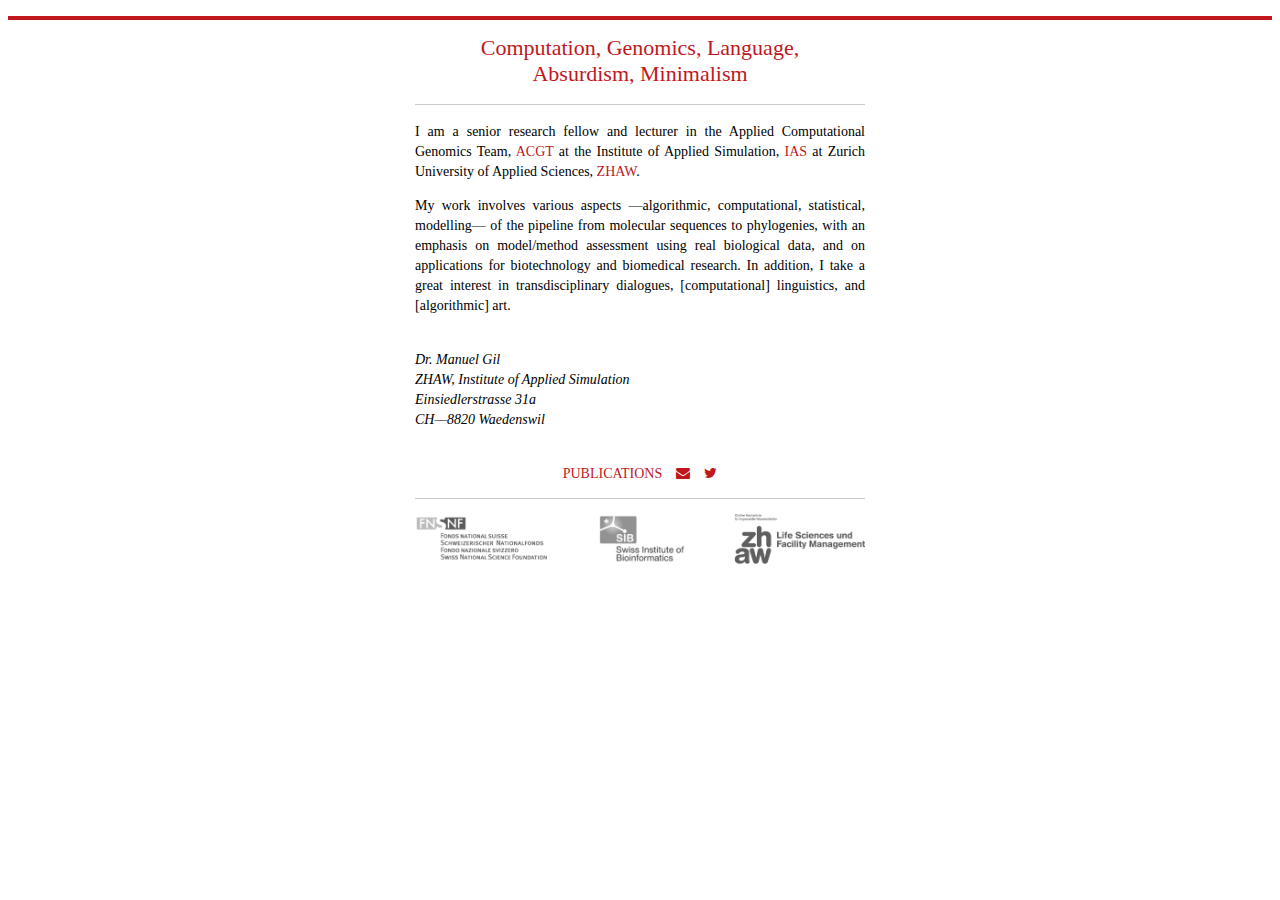
==== index.htm @ 58a8cc4e "bla" ====
<!DOCTYPE html>
<!-- saved from url=(0025)http://mgilsci.github.io/ -->
<html><head><meta http-equiv="Content-Type" content="text/html; charset=UTF-8">
  <title>Homepage of Dr. Manuel Gil</title>
  <link href="http://netdna.bootstrapcdn.com/font-awesome/4.0.3/css/font-awesome.css" rel="stylesheet">
  <link rel="stylesheet" type="text/css" href="./mgilsci.css">
</head>

<body><hrtop>

<div class="bookpage">

<h1>Computation, Genomics, Language, <br> Absurdism, Minimalism</h1>

<hr>

<p>
  I am a senior research fellow and lecturer in the Applied Computational
  Genomics Team, 
  <a href="https://www.zhaw.ch/en/lsfm/institutes-centres/ias-institute-of-applied-simulation/research-development/predictive-bio-inspired-modeling/computational-genomics/">ACGT</a>
  at the Institute of Applied Simulation,
  <a href="http://www.ias.zhaw.ch/">IAS</a>
  at Zurich University of Applied Sciences,
  <a href="http://www.zhaw.ch/">ZHAW</a>.
</p>
<p>
  My work involves various aspects &mdash;algorithmic, computational, statistical,
  modelling&mdash; of the pipeline from molecular sequences to phylogenies, with
  an emphasis on model/method assessment using real biological data, and on
  applications for biotechnology and biomedical research. In addition, I 
  take a great interest in transdisciplinary dialogues, [computational] linguistics, and [algorithmic] art.
</p>

<p class="italic">
<!--
<img border="10"  src="pho.png" align="right" height="90" style="border-color:white">
-->
<br>
Dr. Manuel Gil<br>
ZHAW, Institute of Applied Simulation<br>
Einsiedlerstrasse 31a<br>
CH&mdash;8820 Waedenswil<br>
<br>
</p>

<div id="menu">
<a href="http://scholar.google.com/citations?user=RkVKyEoAAAAJ">PUBLICATIONS</a>
&nbsp;&nbsp;
<a class="button" href="mailto:manuel.gil.sci@gmail.com"><i class="fa fa-envelope"></i></a>
&nbsp;&nbsp;
<a class="button" href="http://twitter.com/mgilsci"><i class="fa fa-twitter"></i></a>
<hr>
<img border="0" src="./logos.png" style="width:100%">
</div>



  
</div></hrtop></body></html>
---- mgilsci.css ----
h1 {
	font-family: 'Goudy Old Style', 'Palatino Linotype', 'Garamond', serif;
	font-size: 22px;
	font-style: normal;
	font-variant: normal;
	font-weight: 500;
	line-height: 26.4px;
        text-align: center;
        color:#c0171d
}

p {
	font-family: 'Goudy Old Style', 'Palatino Linotype', 'Garamond', serif;
	font-size: 14px;
	font-style: normal;
	font-variant: normal;
	font-weight: 400;
	line-height: 20px;
        text-align:justify;
}

p.italic {
	font-family: 'Goudy Old Style', 'Palatino Linotype', 'Garamond', serif;
	font-size: 14px;
	font-style: italic;
	font-variant: normal;
	font-weight: 400;
	line-height: 20px;
        text-align:justify;
}

#menu {
	font-family: 'Goudy Old Style', 'Palatino Linotype', 'Garamond', serif;
	font-size: 14px;
	font-style: normal;
	font-variant: normal;
	font-weight: 400;
	line-height: 20px;
        text-align:center;
}



hrtop {
    display: block;
    height: 2px;
    border: 0;
    border-top: 4px solid #ccc;
    margin: 1em 0;
    padding: 0;
    border-color: #c0171d;
}

hr {
    display: block;
    height: 1px;
    border: 0;
    border-top: 1px solid #ccc;
    margin: 1em 0;
    padding: 0;
    /* border-color: #c0171d; */ 
}

a:link {
    color: #c0171d;
    text-decoration: none;

}

a:visited {
    color: #c0171d;
    text-decoration: none;
}


div.bookpage { width:450px; margin:auto; }
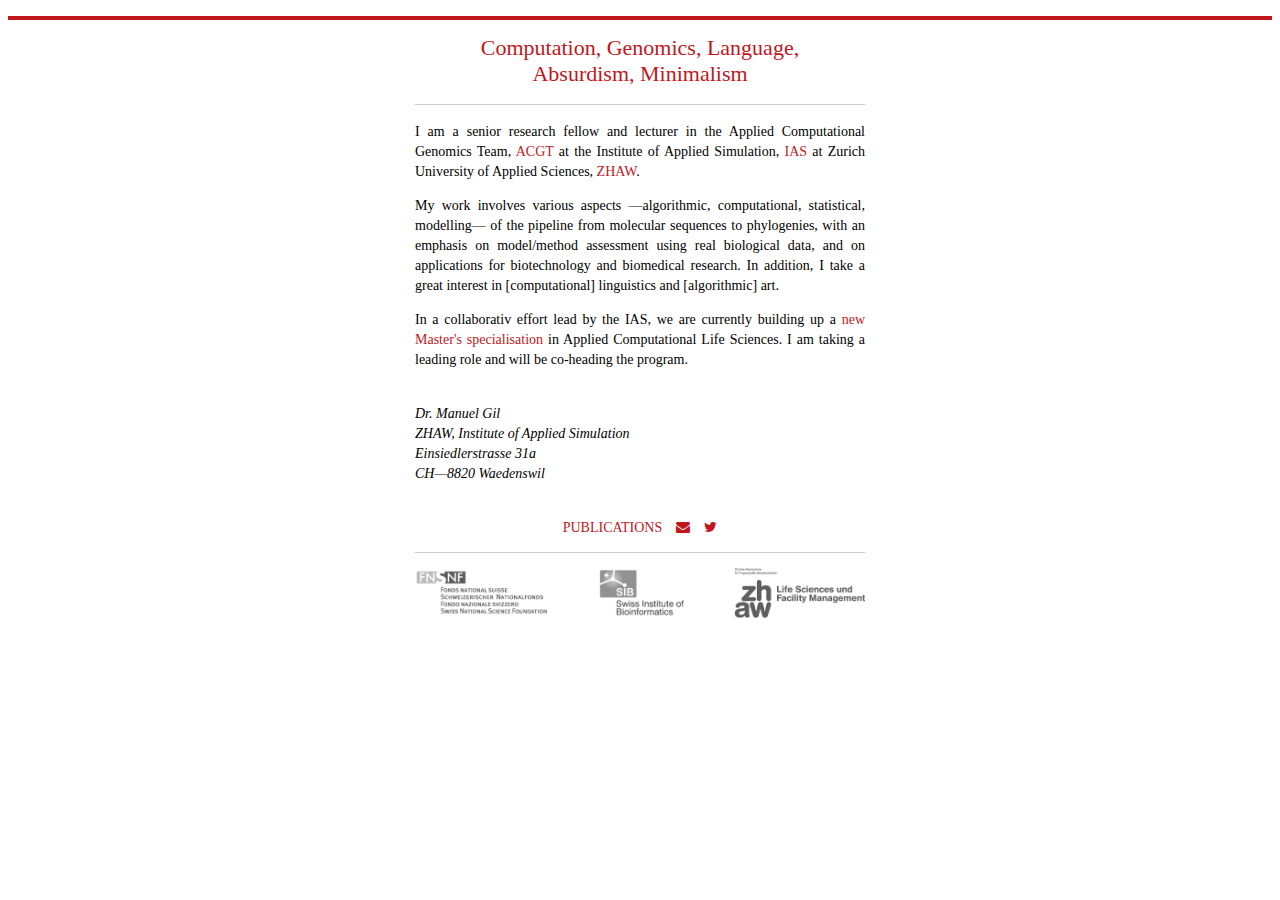
==== commit 8b6c8f56: "Added ACLS" ====
--- a/index.htm
+++ b/index.htm
@@ -28,7 +28,13 @@
   modelling&mdash; of the pipeline from molecular sequences to phylogenies, with
   an emphasis on model/method assessment using real biological data, and on
   applications for biotechnology and biomedical research. In addition, I 
-  take a great interest in transdisciplinary dialogues, [computational] linguistics, and [algorithmic] art.
+  take a great interest in [computational] linguistics and [algorithmic] art.
+</p>
+<p>
+  In a collaborativ effort lead by the IAS, we are currently building up a
+  <a href="ACLSInternationalFlyer.pdf">new Master's specialisation</a>
+  in Applied Computational Life Sciences. I am taking a leading role and will be co-heading the
+  program.
 </p>
 
 <p class="italic">
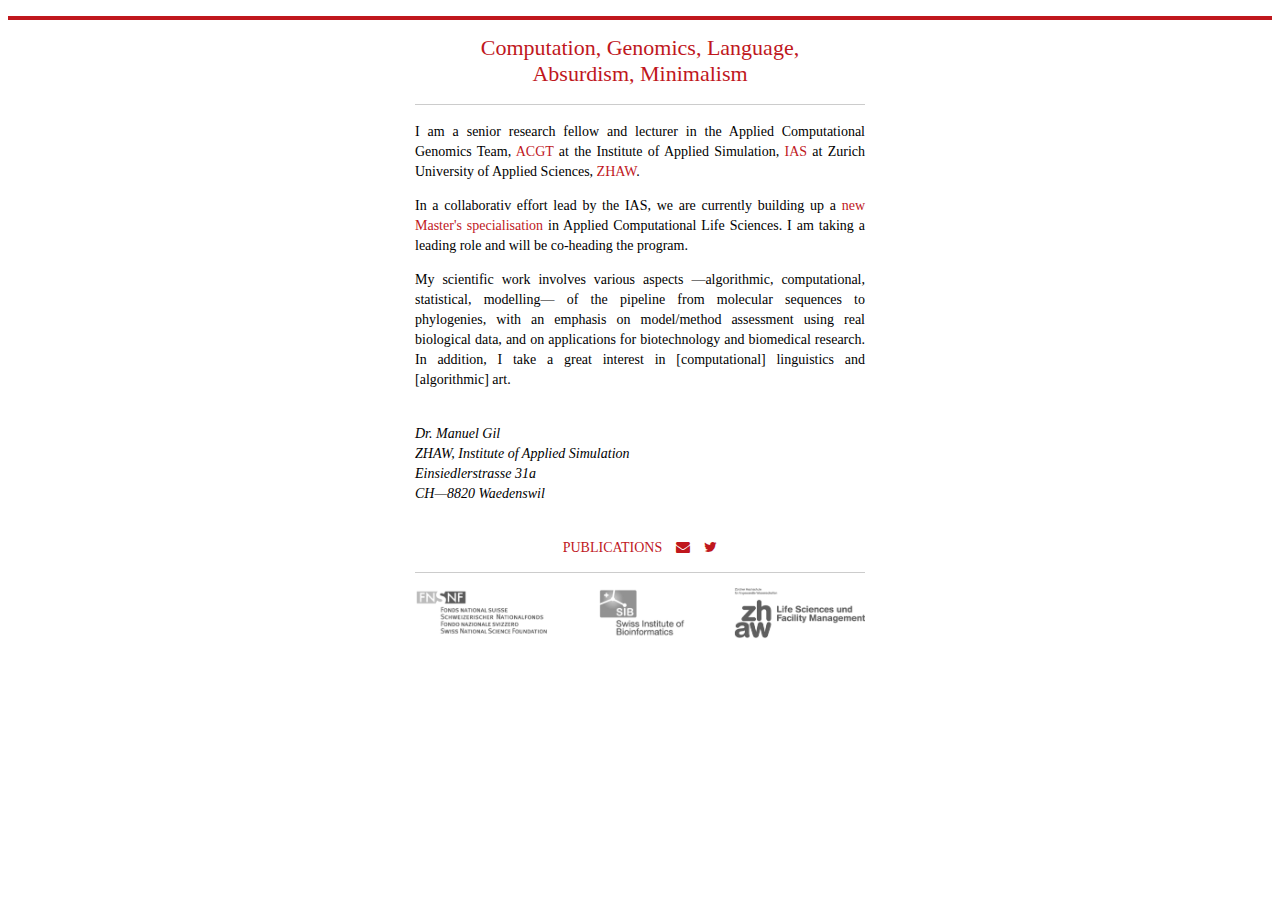
==== commit 363a9dee: "ACLS redux" ====
--- a/index.htm
+++ b/index.htm
@@ -24,17 +24,17 @@
   <a href="http://www.zhaw.ch/">ZHAW</a>.
 </p>
 <p>
-  My work involves various aspects &mdash;algorithmic, computational, statistical,
+  In a collaborativ effort lead by the IAS, we are currently building up a
+  <a href="ACLSInternationalFlyer.pdf">new Master's specialisation</a>
+  in Applied Computational Life Sciences. I am taking a leading role and will be co-heading the
+  program.
+</p>
+<p>
+  My scientific work involves various aspects &mdash;algorithmic, computational, statistical,
   modelling&mdash; of the pipeline from molecular sequences to phylogenies, with
   an emphasis on model/method assessment using real biological data, and on
   applications for biotechnology and biomedical research. In addition, I 
   take a great interest in [computational] linguistics and [algorithmic] art.
-</p>
-<p>
-  In a collaborativ effort lead by the IAS, we are currently building up a
-  <a href="ACLSInternationalFlyer.pdf">new Master's specialisation</a>
-  in Applied Computational Life Sciences. I am taking a leading role and will be co-heading the
-  program.
 </p>
 
 <p class="italic">
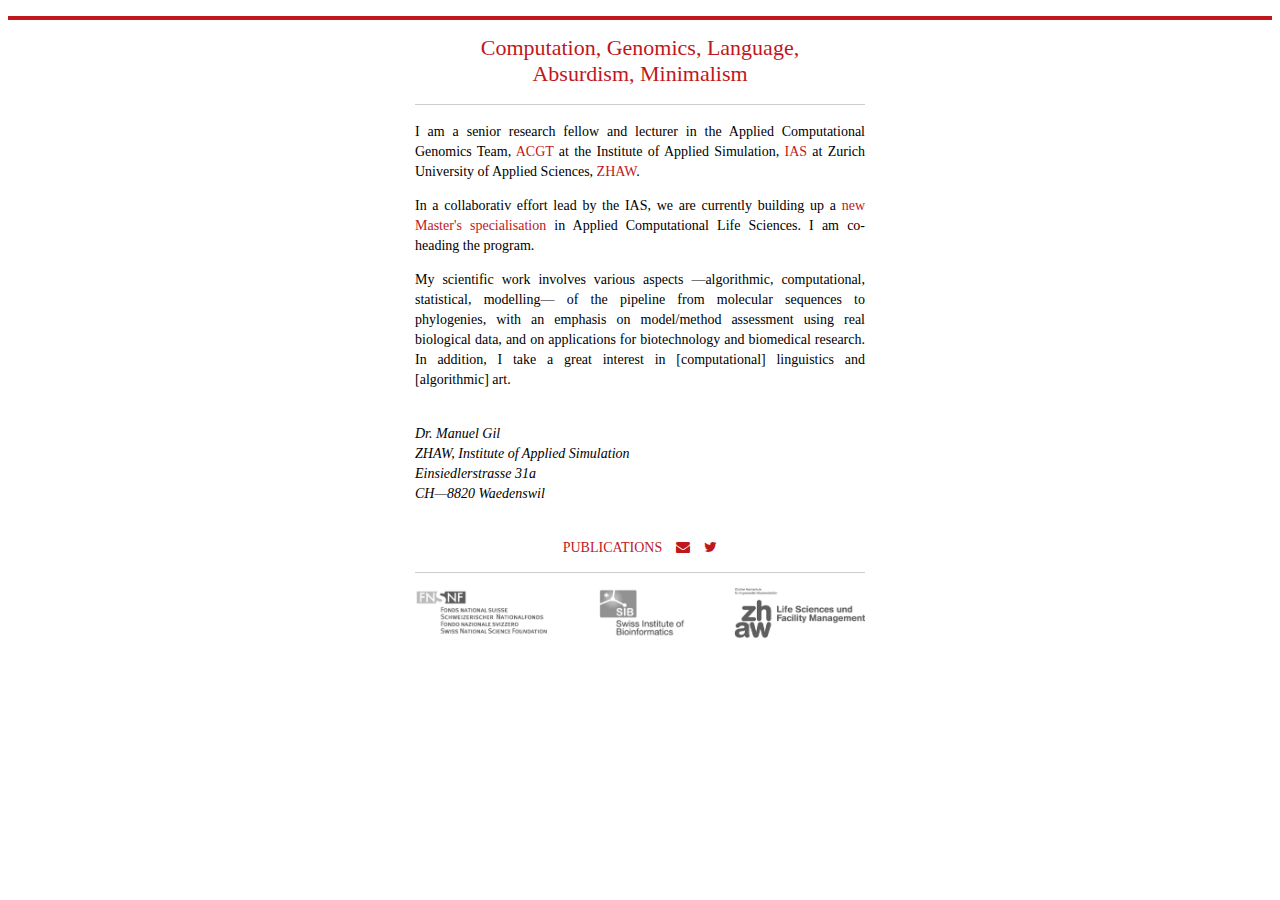
==== commit 2f15c11d: "ACLS again" ====
--- a/index.htm
+++ b/index.htm
@@ -26,7 +26,7 @@
 <p>
   In a collaborativ effort lead by the IAS, we are currently building up a
   <a href="ACLSInternationalFlyer.pdf">new Master's specialisation</a>
-  in Applied Computational Life Sciences. I am taking a leading role and will be co-heading the
+  in Applied Computational Life Sciences. I am co-heading the
   program.
 </p>
 <p>
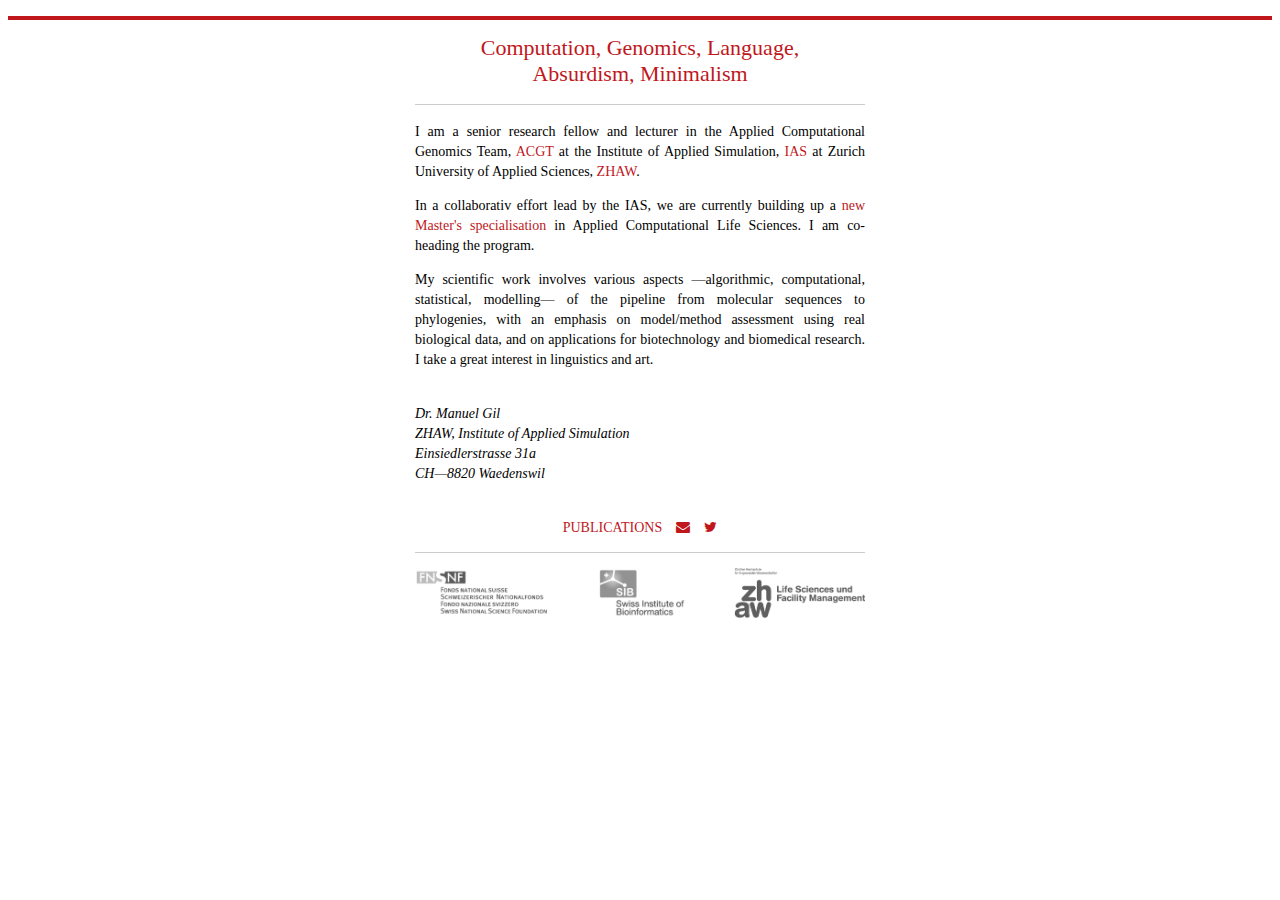
==== commit 7e89e95f: "less" ====
--- a/index.htm
+++ b/index.htm
@@ -33,8 +33,8 @@
   My scientific work involves various aspects &mdash;algorithmic, computational, statistical,
   modelling&mdash; of the pipeline from molecular sequences to phylogenies, with
   an emphasis on model/method assessment using real biological data, and on
-  applications for biotechnology and biomedical research. In addition, I 
-  take a great interest in [computational] linguistics and [algorithmic] art.
+  applications for biotechnology and biomedical research. I 
+  take a great interest in linguistics and art.
 </p>
 
 <p class="italic">
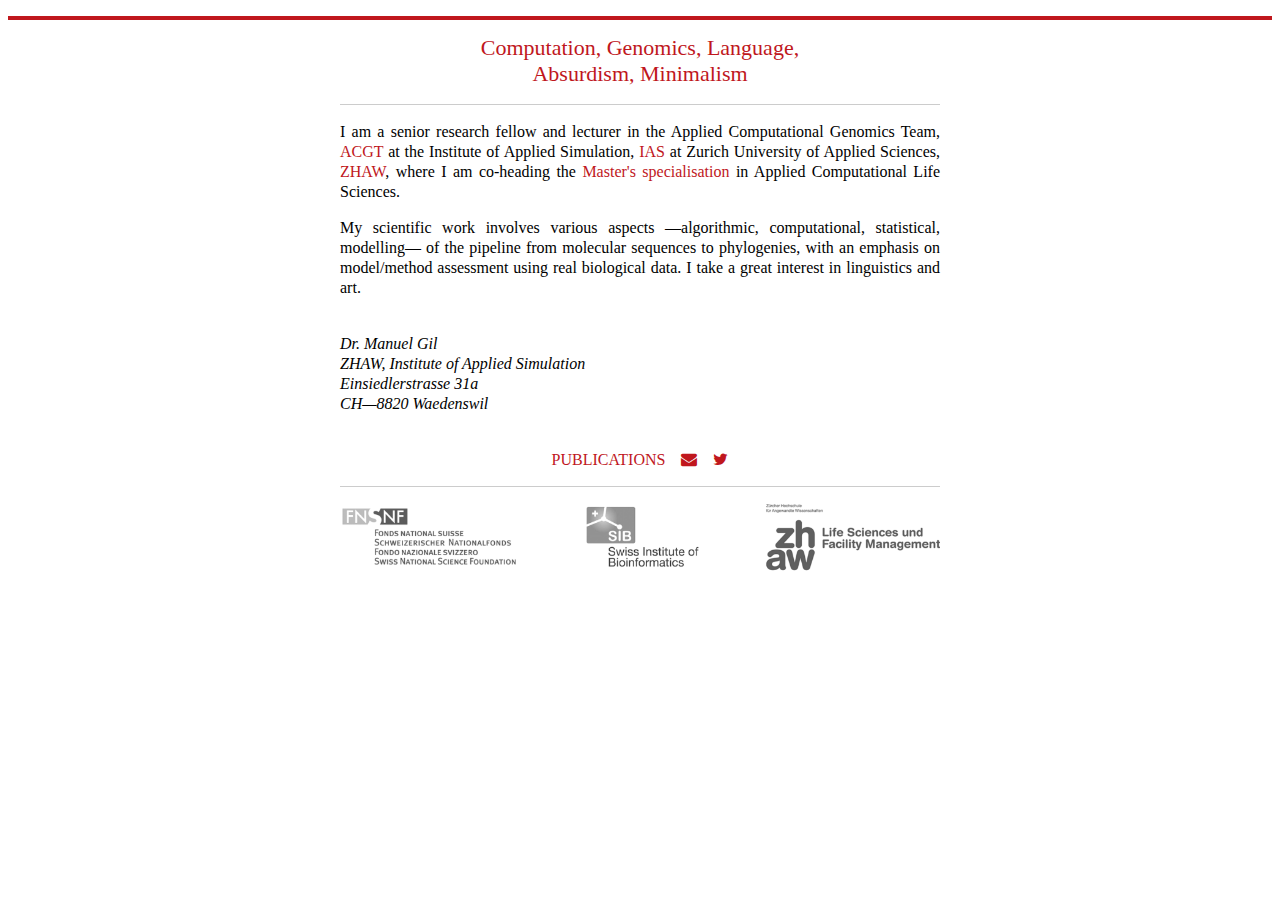
==== commit 0b1837c4: "Updated profile" ====
--- a/index.htm
+++ b/index.htm
@@ -17,23 +17,17 @@
 <p>
   I am a senior research fellow and lecturer in the Applied Computational
   Genomics Team, 
-  <a href="https://www.zhaw.ch/en/lsfm/institutes-centres/ias-institute-of-applied-simulation/research-development/predictive-bio-inspired-modeling/computational-genomics/">ACGT</a>
+  <a href="https://www.zhaw.ch/de/lsfm/institute-zentren/ias/forschung/computational-genomics/">ACGT</a>
   at the Institute of Applied Simulation,
   <a href="http://www.ias.zhaw.ch/">IAS</a>
   at Zurich University of Applied Sciences,
-  <a href="http://www.zhaw.ch/">ZHAW</a>.
-</p>
-<p>
-  In a collaborativ effort lead by the IAS, we are currently building up a
-  <a href="ACLSInternationalFlyer.pdf">new Master's specialisation</a>
-  in Applied Computational Life Sciences. I am co-heading the
-  program.
+  <a href="http://www.zhaw.ch/">ZHAW</a>, where I am co-heading the <a href="ACLSInternationalFlyer.pdf"> Master's specialisation</a>
+  in Applied Computational Life Sciences.
 </p>
 <p>
   My scientific work involves various aspects &mdash;algorithmic, computational, statistical,
   modelling&mdash; of the pipeline from molecular sequences to phylogenies, with
-  an emphasis on model/method assessment using real biological data, and on
-  applications for biotechnology and biomedical research. I 
+  an emphasis on model/method assessment using real biological data. I 
   take a great interest in linguistics and art.
 </p>
 
--- a/mgilsci.css
+++ b/mgilsci.css
@@ -12,7 +12,7 @@
 
 p {
 	font-family: 'Goudy Old Style', 'Palatino Linotype', 'Garamond', serif;
-	font-size: 14px;
+	font-size: 16px;
 	font-style: normal;
 	font-variant: normal;
 	font-weight: 400;
@@ -22,7 +22,7 @@
 
 p.italic {
 	font-family: 'Goudy Old Style', 'Palatino Linotype', 'Garamond', serif;
-	font-size: 14px;
+	font-size: 16px;
 	font-style: italic;
 	font-variant: normal;
 	font-weight: 400;
@@ -32,7 +32,7 @@
 
 #menu {
 	font-family: 'Goudy Old Style', 'Palatino Linotype', 'Garamond', serif;
-	font-size: 14px;
+	font-size: 16px;
 	font-style: normal;
 	font-variant: normal;
 	font-weight: 400;
@@ -74,4 +74,4 @@
 }
 
 
-div.bookpage { width:450px; margin:auto; }
+div.bookpage { width:600px; margin:auto; }
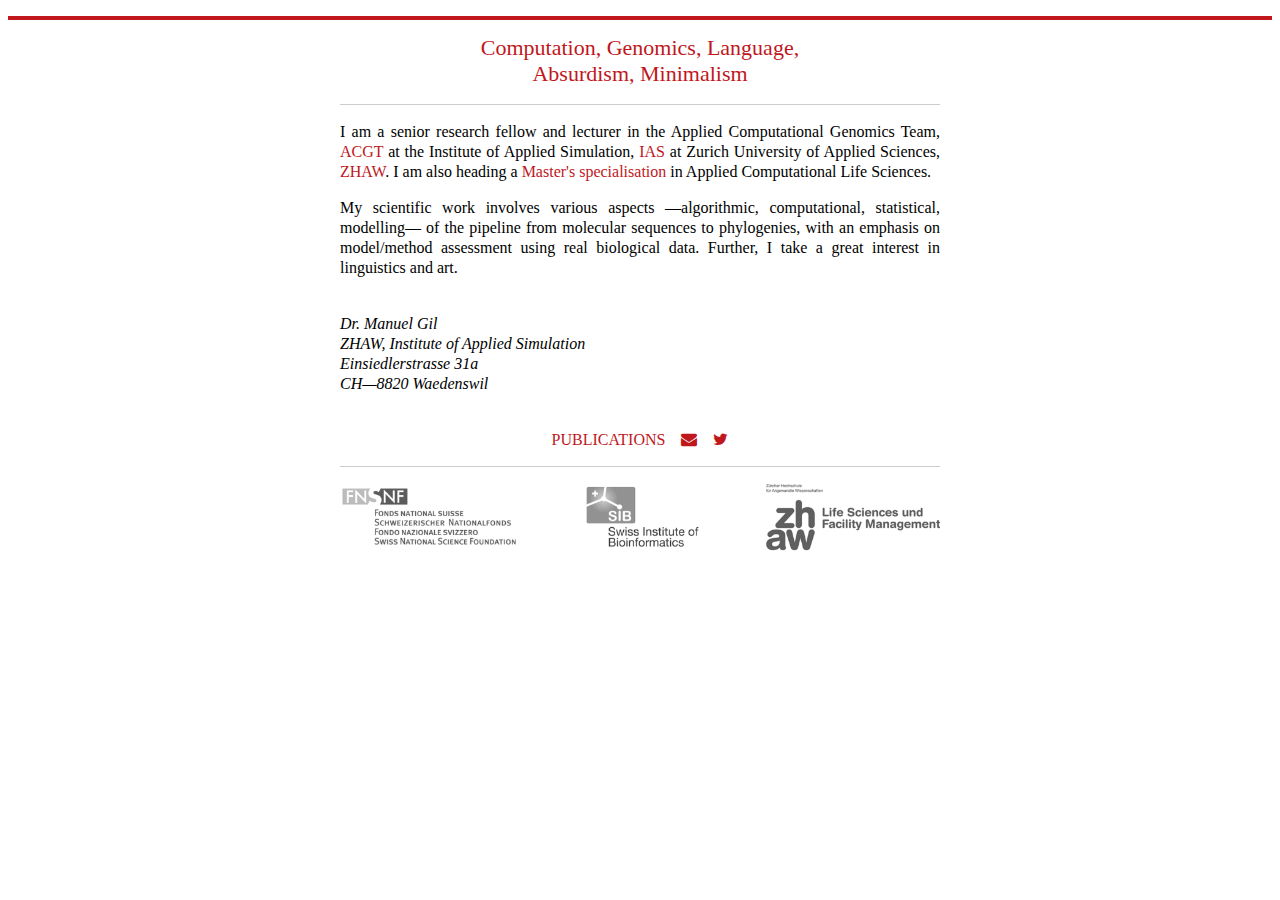
==== commit 1df34e92: "adapt" ====
--- a/index.htm
+++ b/index.htm
@@ -21,13 +21,13 @@
   at the Institute of Applied Simulation,
   <a href="http://www.ias.zhaw.ch/">IAS</a>
   at Zurich University of Applied Sciences,
-  <a href="http://www.zhaw.ch/">ZHAW</a>, where I am co-heading the <a href="ACLSInternationalFlyer.pdf"> Master's specialisation</a>
+  <a href="http://www.zhaw.ch/">ZHAW</a>. I am also heading a <a href="ACLSInternationalFlyer.pdf"> Master's specialisation</a>
   in Applied Computational Life Sciences.
 </p>
 <p>
   My scientific work involves various aspects &mdash;algorithmic, computational, statistical,
   modelling&mdash; of the pipeline from molecular sequences to phylogenies, with
-  an emphasis on model/method assessment using real biological data. I 
+  an emphasis on model/method assessment using real biological data. Further, I 
   take a great interest in linguistics and art.
 </p>
 
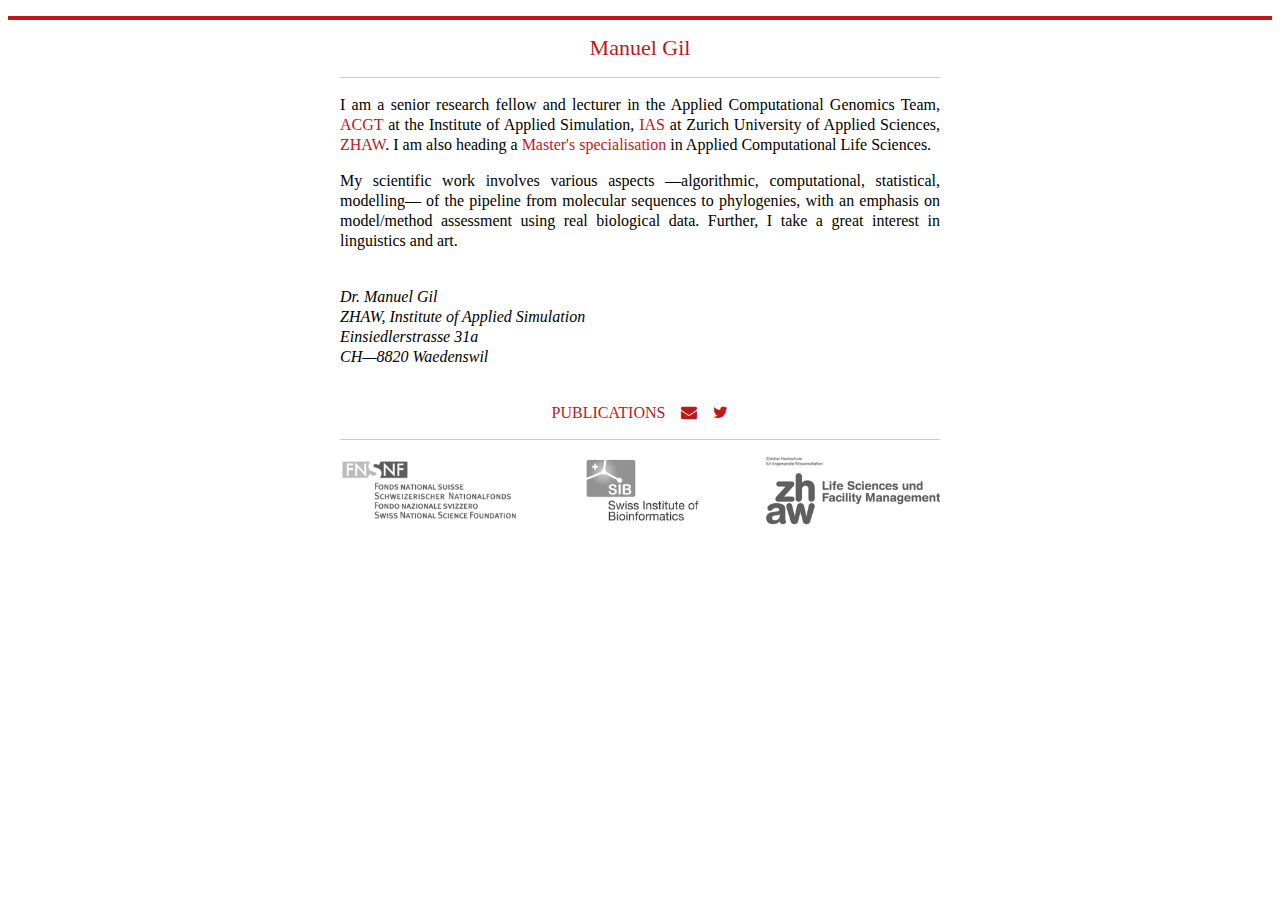
==== commit 88a41144: "took out title keywords" ====
--- a/index.htm
+++ b/index.htm
@@ -10,7 +10,7 @@
 
 <div class="bookpage">
 
-<h1>Computation, Genomics, Language, <br> Absurdism, Minimalism</h1>
+<h1>Manuel Gil</h1>
 
 <hr>
 
@@ -56,4 +56,4 @@
 
 
   
-</div></hrtop></body></html>+</div></hrtop></body></html>
